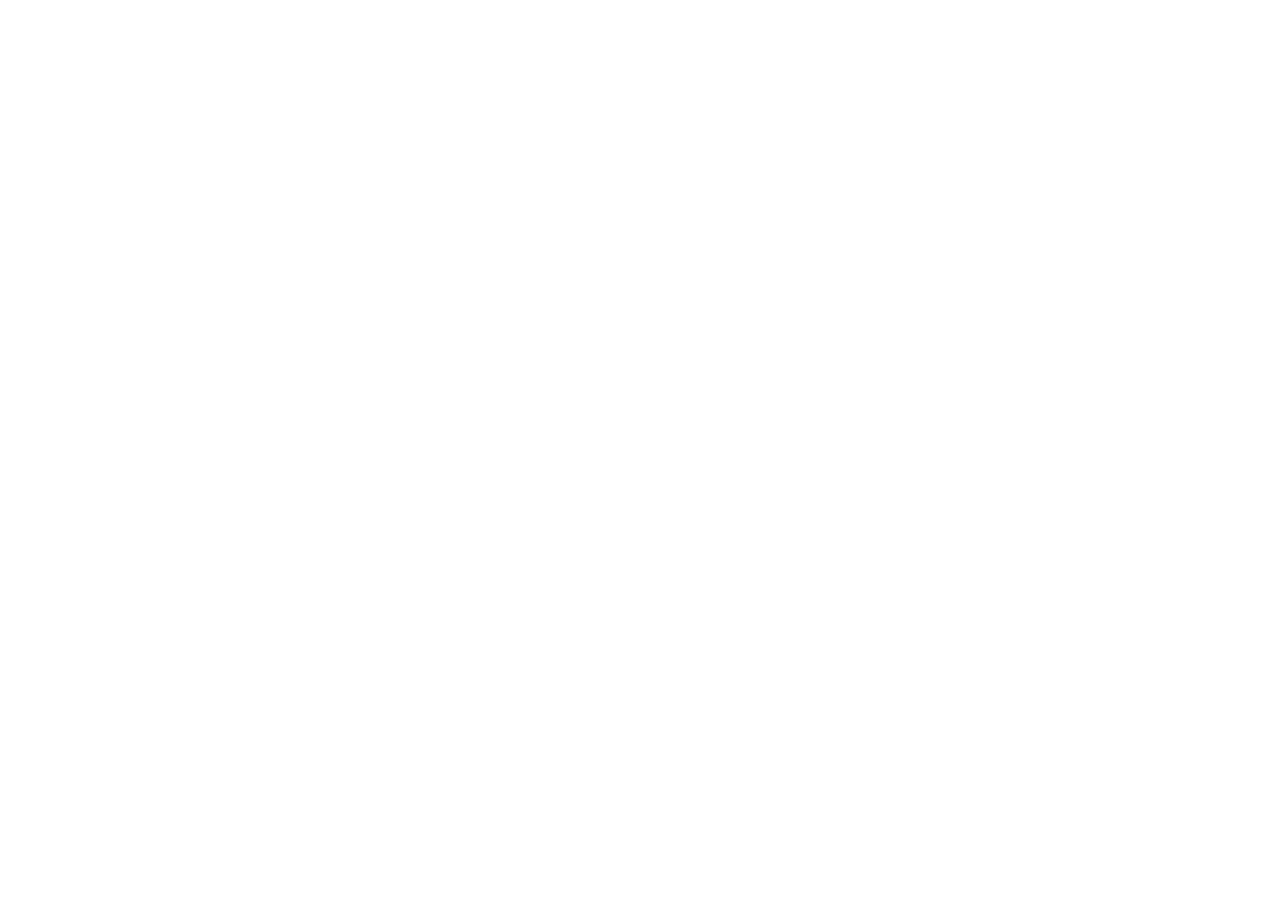
==== index.html @ c7135f75 "push" ====
<!DOCTYPE html>
<html lang="en">
<head>
    <meta charset="UTF-8">
    <meta http-equiv="X-UA-Compatible" content="IE=edge">
    <meta name="viewport" content="width=device-width, initial-scale=1.0">
    <title>Select</title>
</head>
<body>
    <p><a href="/recovdot.github.io/"></a></p>
</body>
</html>
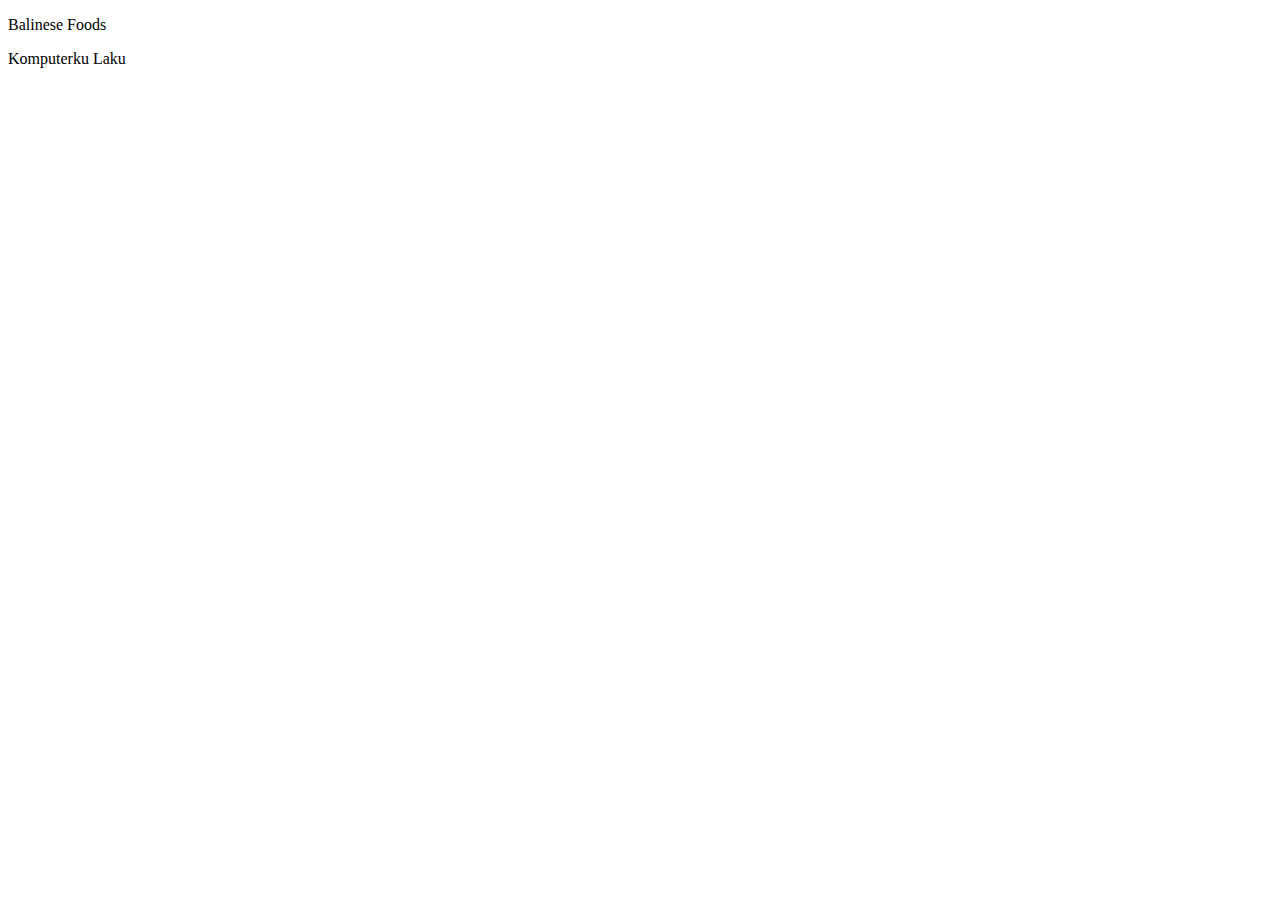
==== commit 338be818: "push again" ====
--- a/index.html
+++ b/index.html
@@ -7,6 +7,7 @@
     <title>Select</title>
 </head>
 <body>
-    <p><a href="/recovdot.github.io/"></a></p>
+    <p><a href="/Balinese_Foods/index.html"></a>Balinese Foods</p>
+    <p><a href="/Komputerku_Laku/index.html"></a>Komputerku Laku</p>
 </body>
 </html>